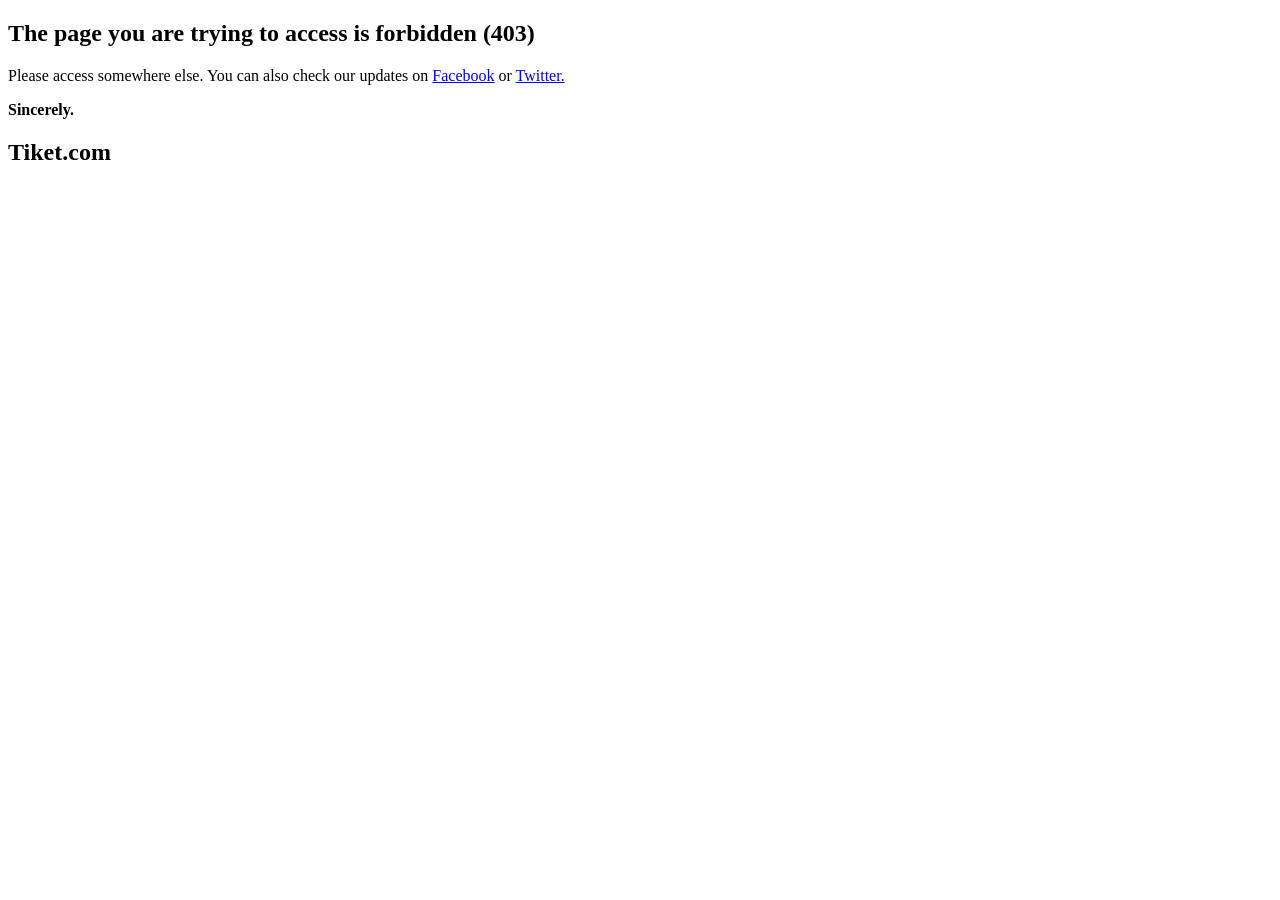
==== 403-forbidden.html @ 4b0b82ca "pages" ====
<!doctype html>
<!-- paulirish.com/2008/conditional-stylesheets-vs-css-hacks-answer-neither/ -->
<!--[if lt IE 7]> <html class="no-js lt-ie9 lt-ie8 lt-ie7" lang="en"> <![endif]-->
<!--[if IE 7]>    <html class="no-js lt-ie9 lt-ie8" lang="en"> <![endif]-->
<!--[if IE 8]>    <html class="no-js lt-ie9" lang="en"> <![endif]-->
<!-- Consider adding a manifest.appcache: h5bp.com/d/Offline -->
<!--[if gt IE 8]><!--> <html class="no-js" lang="en"> <!--<![endif]-->
<head>
  <meta charset="utf-8">

  <!-- Use the .htaccess and remove these lines to avoid edge case issues.
       More info: h5bp.com/i/378 -->
  <meta http-equiv="X-UA-Compatible" content="IE=edge,chrome=1">

  <title>Tiket.com &#9733; Page is Forbidden (403)</title>
  <meta name="description" content="">
  
  <!-- Mobile viewport optimized: h5bp.com/viewport -->
  <meta name="viewport" content="width=device-width">

  <!-- Place favicon.ico and apple-touch-icon.png in the root directory: mathiasbynens.be/notes/touch-icons -->

  <!-- CSS: implied media="all" -->
  <link rel="stylesheet" type="text/css" href="http://tiket.github.com/tiket.com-error-messages/assets/css/style.css">
  <link href='http://fonts.googleapis.com/css?family=Dancing+Script:700' rel='stylesheet' type='text/css'>
  
  <!-- More ideas for your <head> here: h5bp.com/d/head-Tips -->

  <!-- All JavaScript at the bottom, except this Modernizr build.
       Modernizr enables HTML5 elements & feature detects for optimal performance.
       Create your own custom Modernizr build: www.modernizr.com/download/ -->
  <script src="http://tiket.github.com/tiket.com-error-messages/assets/js/libs/modernizr-2.5.2.min.js"></script>
</head>

<body>
  <!-- Prompt IE 6 users to install Chrome Frame. Remove this if you support IE 6.
       chromium.org/developers/how-tos/chrome-frame-getting-started -->
  <!--[if lt IE 7]><p class=chromeframe>Your browser is <em>ancient!</em> <a href="http://browsehappy.com/">Upgrade to a different browser</a> or <a href="http://www.google.com/chromeframe/?redirect=true">install Google Chrome Frame</a> to experience this site.</p><![endif]-->

  <div id="main" role="main" class="clearfix">
    
    <section class="busy">
      <div class="wrapBusy">
        <div class="detail">
          <h1>The page you are trying to access is forbidden (403)</h1>
          <p>
            Please access somewhere else. You can also check our updates on <a href="http://facebook.com/tiket" title="Tiket.com Facebook Page">Facebook</a> or <a href="http://twitter.com/tiket" title="Tiket.com Twitter">Twitter.</a>
          </p>
          <p>
            <strong class="sincerely">Sincerely.</strong>
          </p>
          <h2 class="ir">Tiket.com</h2>
        </div>
      </div>
    </section>
    
  </div>
  

  <!-- JavaScript at the bottom for fast page loading -->

  <!-- end scripts-->

  <!-- Asynchronous Google Analytics snippet. Change UA-XXXXX-X to be your site's ID.
       mathiasbynens.be/notes/async-analytics-snippet -->
<script type="text/javascript">

  var _gaq = _gaq || [];
  _gaq.push(['_setAccount', 'UA-22317351-2']);
  _gaq.push(['_setDomainName', 'tiket.com']);
  _gaq.push(['_setAllowLinker', true]);
  _gaq.push(['_trackPageview']);

  (function() {
    var ga = document.createElement('script'); ga.type = 'text/javascript'; ga.async = true;
    ga.src = ('https:' == document.location.protocol ? 'https://ssl' : 'http://www') + '.google-analytics.com/ga.js';
    var s = document.getElementsByTagName('script')[0]; s.parentNode.insertBefore(ga, s);
  })();

</script>
  
</body>
</html>
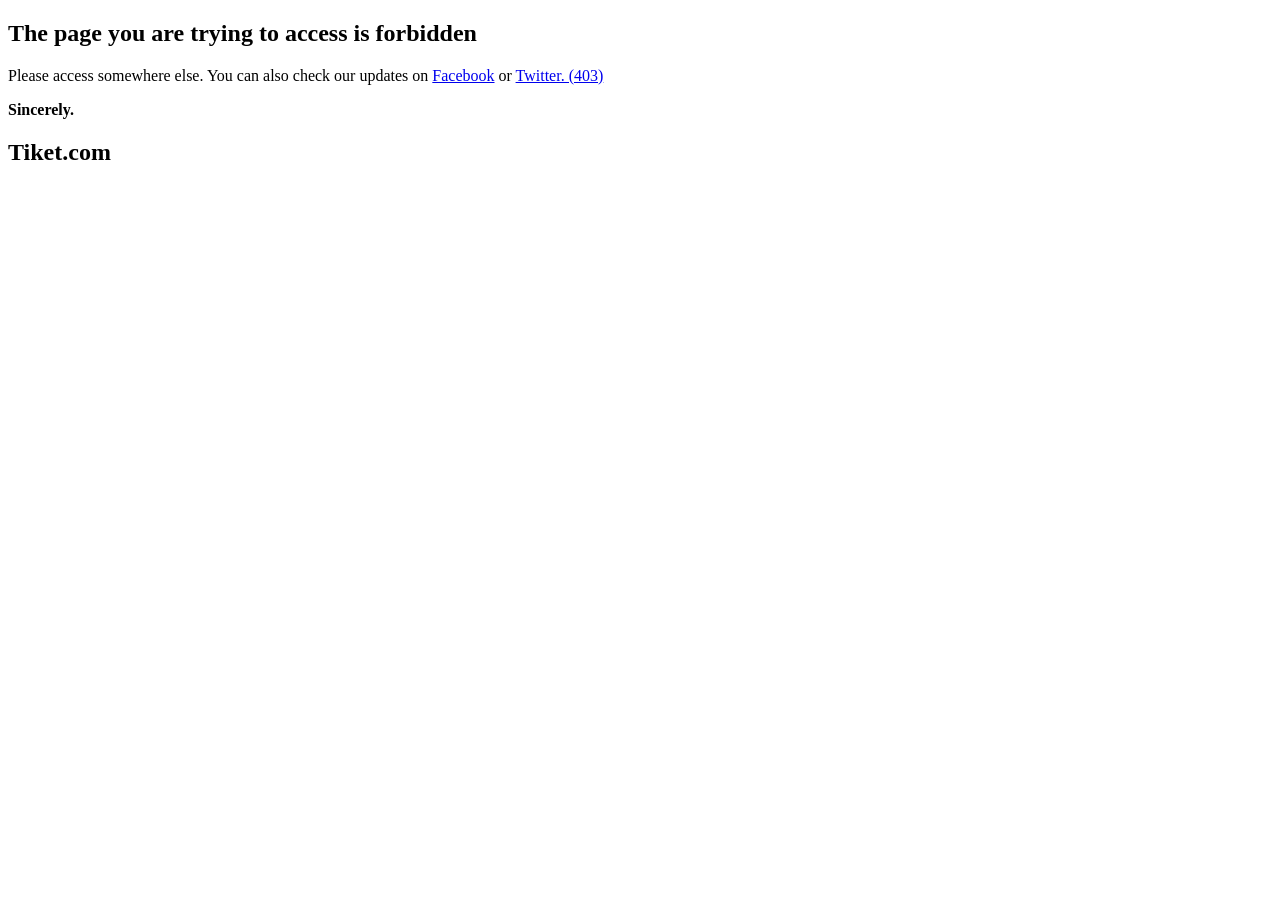
==== commit cb28c952: "new messages" ====
--- a/403-forbidden.html
+++ b/403-forbidden.html
@@ -12,7 +12,7 @@
        More info: h5bp.com/i/378 -->
   <meta http-equiv="X-UA-Compatible" content="IE=edge,chrome=1">
 
-  <title>Tiket.com &#9733; Page is Forbidden (403)</title>
+  <title>Tiket.com &#9733; Page is Forbidden</title>
   <meta name="description" content="">
   
   <!-- Mobile viewport optimized: h5bp.com/viewport -->
@@ -42,9 +42,9 @@
     <section class="busy">
       <div class="wrapBusy">
         <div class="detail">
-          <h1>The page you are trying to access is forbidden (403)</h1>
+          <h1>The page you are trying to access is forbidden</h1>
           <p>
-            Please access somewhere else. You can also check our updates on <a href="http://facebook.com/tiket" title="Tiket.com Facebook Page">Facebook</a> or <a href="http://twitter.com/tiket" title="Tiket.com Twitter">Twitter.</a>
+            Please access somewhere else. You can also check our updates on <a href="http://facebook.com/tiket" title="Tiket.com Facebook Page">Facebook</a> or <a href="http://twitter.com/tiket" title="Tiket.com Twitter">Twitter. (403)</a>
           </p>
           <p>
             <strong class="sincerely">Sincerely.</strong>
@@ -69,6 +69,16 @@
   _gaq.push(['_setAccount', 'UA-22317351-2']);
   _gaq.push(['_setDomainName', 'tiket.com']);
   _gaq.push(['_setAllowLinker', true]);
+  _gaq.push(['_setCustomVar',
+      5,                   // This custom var is set to slot #1.  Required parameter.
+      'Error Page',     // The name acts as a kind of category for the user activity.  Required parameter.
+      '403 forbidden',               // This value of the custom variable.  Required parameter.
+      3                    // Sets the scope to session-level.  Optional parameter.
+   ]);
+  _gaq.push(['_trackEvent',
+      'Error Page', // category of activity
+      '403 forbidden', // Action
+   ]);
   _gaq.push(['_trackPageview']);
 
   (function() {
